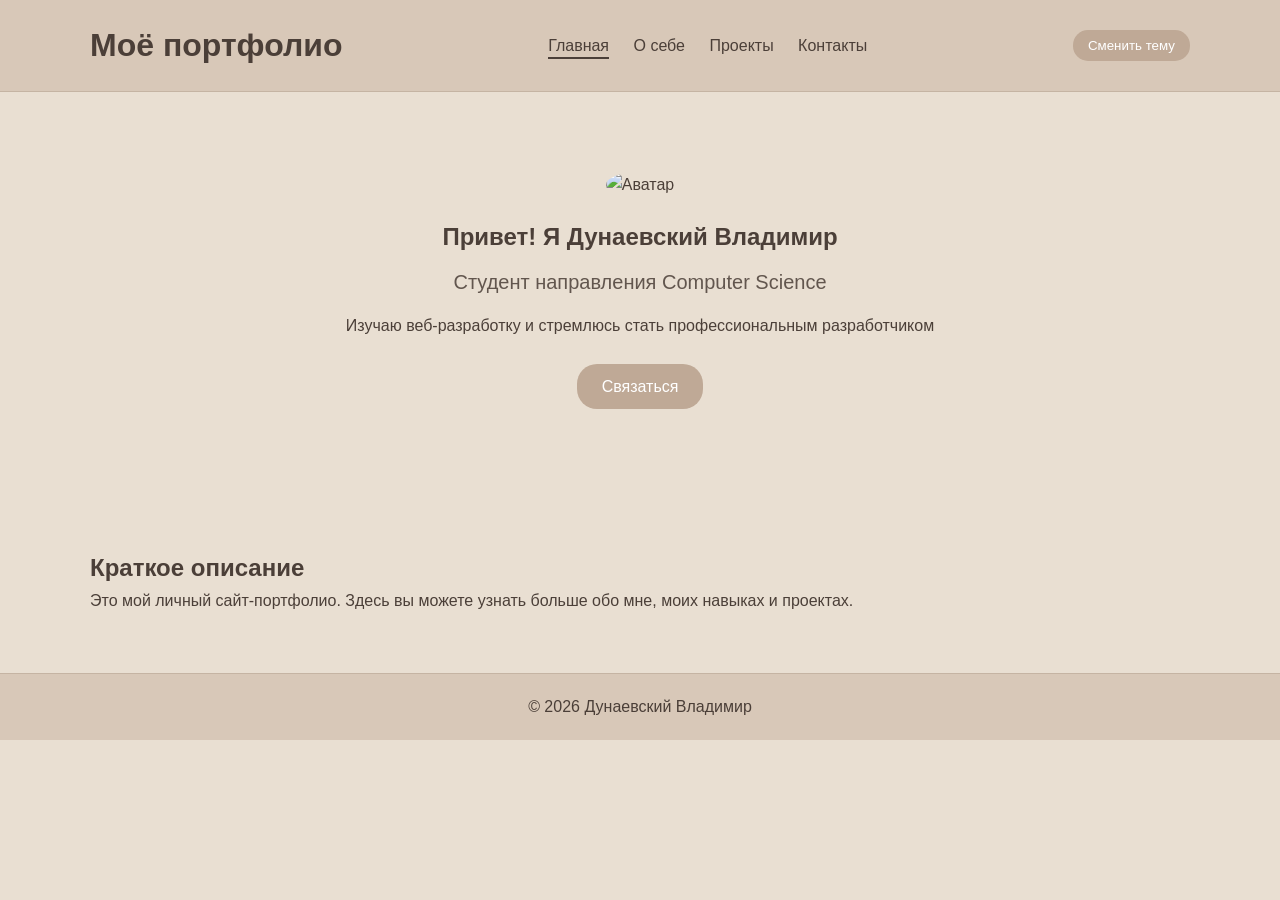
==== index.html @ 99f1c66c "Rename Index.html to index.html" ====
﻿<!DOCTYPE html>
<html lang="ru">
<head>
    <meta charset="UTF-8">
    <meta name="viewport" content="width=device-width, initial-scale=1.0">
    <title>Главная</title>
    <link rel="stylesheet" href="style.css">
</head>
<body>

    <header>
        <div class="container">
            <h1>Моё портфолио</h1>

            <nav>
                <a href="index.html" class="active">Главная</a>
                <a href="about.html">О себе</a>
                <a href="projects.html">Проекты</a>
                <a href="contact.html">Контакты</a>
            </nav>

            <button id="themeToggle">Сменить тему</button>
        </div>
    </header>

    <main>

        <section class="hero">
            <div class="container hero-content">
                <img src="https://i.pravatar.cc/300" alt="Аватар" class="avatar">

                <h2>Привет! Я Дунаевский Владимир</h2>

                <p class="subtitle">Студент направления Computer Science</p>

                <p class="goal">
                    Изучаю веб-разработку и стремлюсь стать профессиональным разработчиком
                </p>

                <a href="contact.html" class="btn">Связаться</a>
            </div>
        </section>

        <section class="section">
            <div class="container">
                <h2>Краткое описание</h2>
                <p>
                    Это мой личный сайт-портфолио. Здесь вы можете узнать больше обо мне,
                    моих навыках и проектах.
                </p>
            </div>
        </section>

    </main>

    <footer>
        <div class="container">
            <p>© 2026 Дунаевский Владимир</p>
        </div>
    </footer>

    <script src="script.js"></script>
</body>
</html>
---- style.css ----
﻿/* Общие стили */
* {
    margin: 0;
    padding: 0;
    box-sizing: border-box;
}

body {
    font-family: 'Segoe UI', sans-serif;
    background-color: #e9dfd2;
    color: #4b3f38;
    line-height: 1.6;
}

/* Контейнер */
.container {
    width: 90%;
    max-width: 1100px;
    margin: 0 auto;
}

/* HEADER */
header {
    background-color: #d8c8b8;
    padding: 20px 0;
    border-bottom: 1px solid #c5b4a3;
}

    header .container {
        display: flex;
        justify-content: space-between;
        align-items: center;
    }

/* НАВИГАЦИЯ */
nav a {
    margin-left: 20px;
    text-decoration: none;
    color: #4b3f38;
    font-weight: 500;
    position: relative;
}

    nav a:hover {
        opacity: 0.7;
    }

    /* АКТИВНАЯ СТРАНИЦА */
    nav a.active::after {
        content: "";
        position: absolute;
        bottom: -5px;
        left: 0;
        width: 100%;
        height: 2px;
        background-color: #4b3f38;
    }

/* КНОПКА ТЕМЫ */
#themeToggle {
    margin-left: 20px;
    padding: 8px 15px;
    background-color: #bfa996;
    border: none;
    border-radius: 15px;
    cursor: pointer;
    color: white;
}

    #themeToggle:hover {
        background-color: #a8927f;
    }

/* HERO */
.hero {
    text-align: center;
    padding: 80px 0;
}

.avatar {
    width: 160px;
    height: 160px;
    border-radius: 50%;
    margin-bottom: 20px;
}

.subtitle {
    font-size: 20px;
    margin-top: 10px;
    opacity: 0.85;
}

.goal {
    margin: 15px 0 25px;
}

/* КНОПКИ */
.btn {
    display: inline-block;
    padding: 10px 25px;
    background-color: #bfa996;
    color: #ffffff;
    text-decoration: none;
    border-radius: 20px;
    transition: 0.3s ease;
}

    .btn:hover {
        background-color: #a8927f;
    }

/* СЕКЦИИ */
.section {
    padding: 60px 0;
}

.alt-bg {
    background-color: #dcccbb;
}

/* НАВЫКИ */
.skills-grid {
    display: flex;
    gap: 20px;
    flex-wrap: wrap;
    margin: 20px 0;
}

.skill-card {
    background-color: #cbb5a2;
    padding: 15px 25px;
    border-radius: 10px;
    color: #3f342e;
}

/* ПРОЕКТЫ */
.project {
    background-color: #dcccbb;
    padding: 20px;
    border-radius: 10px;
    margin-bottom: 20px;
}

    .project img {
        margin-top: 10px;
        border-radius: 10px;
    }

/* ФОРМА */
form {
    display: flex;
    flex-direction: column;
    max-width: 400px;
    margin: 20px 0;
}

    form input,
    form textarea {
        margin-bottom: 10px;
        padding: 10px;
        border: 1px solid #c5b4a3;
        border-radius: 10px;
        background-color: #f5eee6;
    }

    form button {
        padding: 10px;
        border: none;
        border-radius: 15px;
        background-color: #bfa996;
        color: white;
        cursor: pointer;
    }

        form button:hover {
            background-color: #a8927f;
        }

/* FOOTER */
footer {
    background-color: #d8c8b8;
    text-align: center;
    padding: 20px 0;
    border-top: 1px solid #c5b4a3;
}

/* ТЕМНАЯ ТЕМА */
.dark {
    background-color: #4b3f38;
    color: #e9dfd2;
}

    .dark header,
    .dark footer {
        background-color: #3f342e;
    }

    .dark nav a {
        color: #e9dfd2;
    }

    .dark .skill-card,
    .dark .project {
        background-color: #5a4c44;
    }

    .dark form input,
    .dark form textarea {
        background-color: #3f342e;
        color: #e9dfd2;
        border: 1px solid #5a4c44;
    }
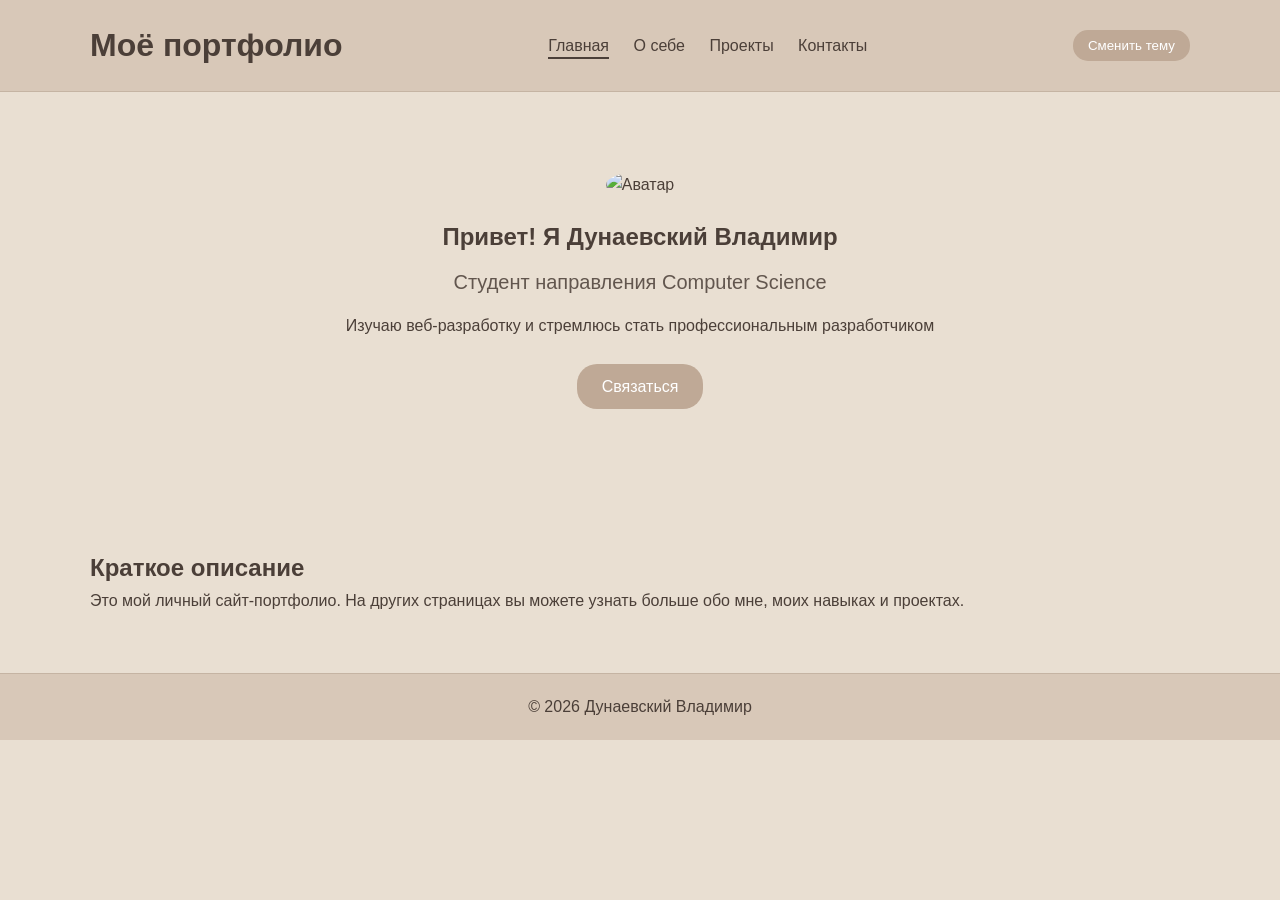
==== commit c1dd6afc: "Update index" ====
--- a/index.html
+++ b/index.html
@@ -45,7 +45,7 @@
             <div class="container">
                 <h2>Краткое описание</h2>
                 <p>
-                    Это мой личный сайт-портфолио. Здесь вы можете узнать больше обо мне,
+                    Это мой личный сайт-портфолио. На других страницах вы можете узнать больше обо мне,
                     моих навыках и проектах.
                 </p>
             </div>
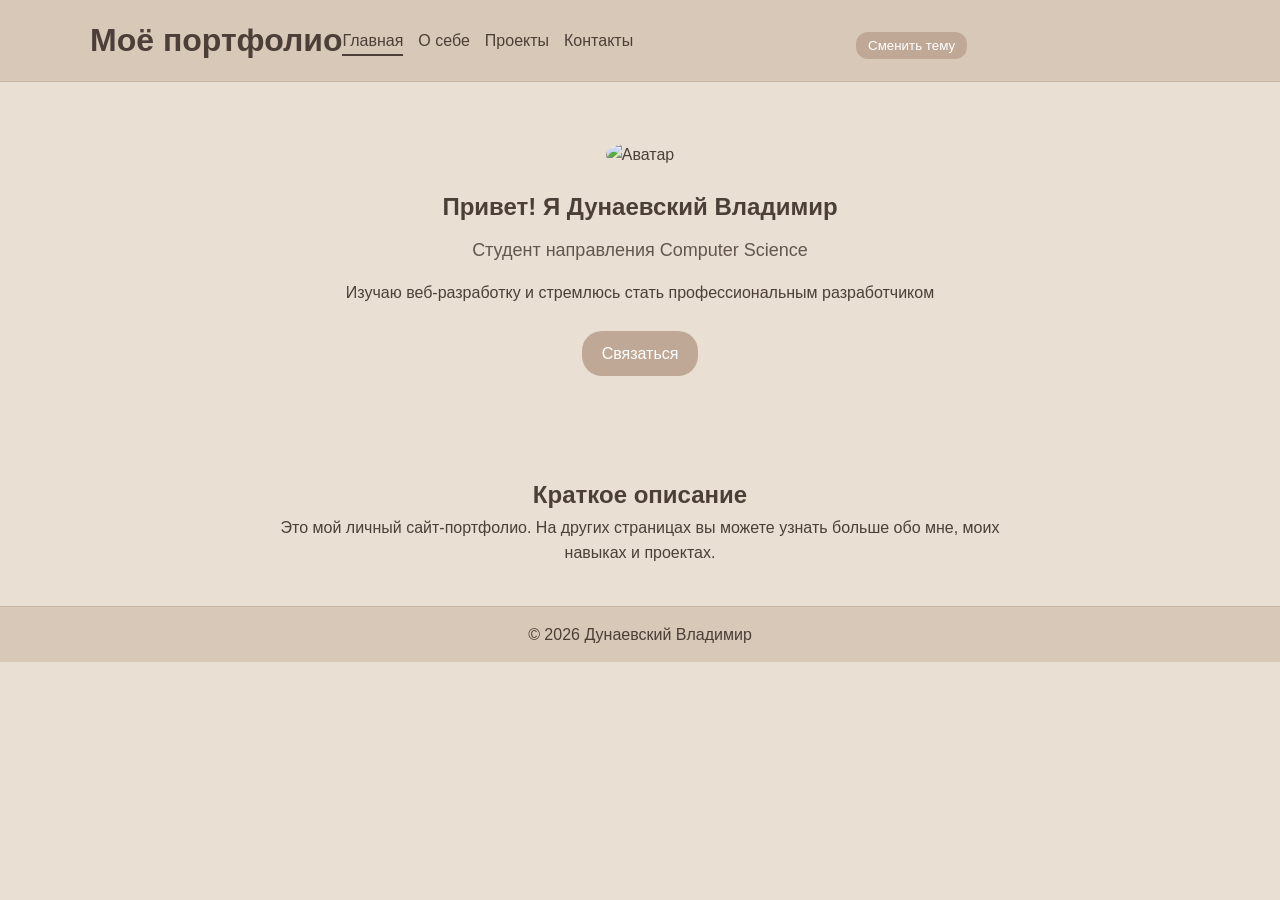
==== commit 32ba3d12: "Integrate chat widget into index.html Added chat widget script to the HTML file." ====
--- a/index.html
+++ b/index.html
@@ -60,5 +60,14 @@
     </footer>
 
     <script src="script.js"></script>
+    <script src="https://chat.domino-crm.com/chat-widget.js"></script>
+<script type="text/javascript">
+  window.dominoChatWidget.init(
+    "69da0ad31474bc6df2a80424",
+    "69da0b119b07491b973d7525",
+    "https://chat.domino-crm.com",
+    "Ассистент"
+  );
+</script>
 </body>
 </html>
--- a/style.css
+++ b/style.css
@@ -1,4 +1,4 @@
-﻿/* Общие стили */
+/* ===== Общие стили ===== */
 * {
     margin: 0;
     padding: 0;
@@ -12,80 +12,106 @@
     line-height: 1.6;
 }
 
-/* Контейнер */
+/* ===== ГЛОБАЛЬНЫЕ ССЫЛКИ ===== */
+a {
+    text-decoration: none;
+    color: #4b3f38;
+    transition: 0.2s;
+}
+
+a:hover {
+    opacity: 0.7;
+}
+
+/* ===== Контейнер ===== */
 .container {
     width: 90%;
     max-width: 1100px;
     margin: 0 auto;
 }
 
-/* HEADER */
+/* ===== HEADER ===== */
 header {
     background-color: #d8c8b8;
-    padding: 20px 0;
+    padding: 15px 0;
     border-bottom: 1px solid #c5b4a3;
 }
 
-    header .container {
-        display: flex;
-        justify-content: space-between;
-        align-items: center;
-    }
-
-/* НАВИГАЦИЯ */
+header .container {
+    display: flex;
+    justify-content: space-between;
+    align-items: center;
+    flex-wrap: wrap;
+}
+
+/* ===== НАВИГАЦИЯ ===== */
+nav {
+    display: flex;
+    flex-wrap: wrap;
+    gap: 15px;
+    justify-content: center; /* центрируем ссылки */
+}
+
 nav a {
-    margin-left: 20px;
-    text-decoration: none;
-    color: #4b3f38;
     font-weight: 500;
     position: relative;
 }
 
-    nav a:hover {
-        opacity: 0.7;
-    }
-
-    /* АКТИВНАЯ СТРАНИЦА */
-    nav a.active::after {
-        content: "";
-        position: absolute;
-        bottom: -5px;
-        left: 0;
-        width: 100%;
-        height: 2px;
-        background-color: #4b3f38;
-    }
-
-/* КНОПКА ТЕМЫ */
+nav a.active::after {
+    content: "";
+    position: absolute;
+    bottom: -3px;
+    left: 0;
+    width: 100%;
+    height: 2px;
+    background-color: #4b3f38;
+}
+
+/* ===== КНОПКА ТЕМЫ ===== */
 #themeToggle {
-    margin-left: 20px;
-    padding: 8px 15px;
+    padding: 6px 12px;
     background-color: #bfa996;
     border: none;
-    border-radius: 15px;
+    border-radius: 12px;
     cursor: pointer;
     color: white;
-}
-
-    #themeToggle:hover {
-        background-color: #a8927f;
-    }
-
-/* HERO */
+    margin-top: 10px;
+    display: block;
+    margin-left: auto;
+    margin-right: auto; /* центрируем кнопку */
+}
+
+#themeToggle:hover {
+    background-color: #a8927f;
+}
+
+/* ===== MAIN (ЦЕНТРИРОВАНИЕ) ===== */
+main {
+    display: flex;
+    flex-direction: column;
+    align-items: center;
+    text-align: center;
+}
+
+main > * {
+    width: 100%;
+    max-width: 800px;
+}
+
+/* ===== HERO ===== */
 .hero {
-    text-align: center;
-    padding: 80px 0;
+    padding: 60px 0;
 }
 
 .avatar {
-    width: 160px;
-    height: 160px;
+    width: 140px;
+    height: 140px;
     border-radius: 50%;
     margin-bottom: 20px;
 }
 
 .subtitle {
-    font-size: 20px;
+    font-size: 18px;
     margin-top: 10px;
     opacity: 0.85;
 }
@@ -94,119 +120,197 @@
     margin: 15px 0 25px;
 }
 
-/* КНОПКИ */
+/* ===== КНОПКИ ===== */
 .btn {
     display: inline-block;
-    padding: 10px 25px;
+    padding: 10px 20px;
     background-color: #bfa996;
     color: #ffffff;
-    text-decoration: none;
     border-radius: 20px;
     transition: 0.3s ease;
 }
 
-    .btn:hover {
-        background-color: #a8927f;
-    }
-
-/* СЕКЦИИ */
+.btn:hover {
+    background-color: #a8927f;
+}
+
+/* ===== СЕКЦИИ ===== */
 .section {
-    padding: 60px 0;
+    padding: 40px 0;
 }
 
 .alt-bg {
     background-color: #dcccbb;
 }
 
-/* НАВЫКИ */
+/* ===== СПИСКИ ===== */
+ul, ol {
+    list-style-position: inside; /* маркеры внутри */
+    text-align: center;           /* центрируем текст */
+    padding-left: 0;              /* убираем стандартный отступ слева */
+    margin: 10px auto;            /* центрирование блока списка */
+}
+
+ul li, ol li {
+    margin-bottom: 5px;           /* отступ между элементами списка */
+}
+
+/* ===== НАВЫКИ ===== */
 .skills-grid {
     display: flex;
-    gap: 20px;
+    gap: 15px;
     flex-wrap: wrap;
+    justify-content: center;
     margin: 20px 0;
 }
 
 .skill-card {
     background-color: #cbb5a2;
-    padding: 15px 25px;
+    padding: 10px 20px;
     border-radius: 10px;
     color: #3f342e;
 }
 
-/* ПРОЕКТЫ */
+/* ===== ПРОЕКТЫ ===== */
 .project {
     background-color: #dcccbb;
-    padding: 20px;
+    padding: 15px;
     border-radius: 10px;
     margin-bottom: 20px;
 }
 
-    .project img {
-        margin-top: 10px;
-        border-radius: 10px;
-    }
-
-/* ФОРМА */
+.project img {
+    width: 100%;
+    max-width: 300px;
+    margin-top: 10px;
+    border-radius: 10px;
+}
+
+/* ссылки проектов как кнопки */
+.project a {
+    display: inline-block;
+    margin: 5px 5px 0;
+    padding: 5px 10px;
+    background-color: #bfa996;
+    border-radius: 10px;
+    color: white;
+}
+
+.project a:hover {
+    background-color: #a8927f;
+}
+
+/* ===== ФОРМА ===== */
 form {
     display: flex;
     flex-direction: column;
     max-width: 400px;
-    margin: 20px 0;
-}
-
-    form input,
-    form textarea {
-        margin-bottom: 10px;
-        padding: 10px;
-        border: 1px solid #c5b4a3;
-        border-radius: 10px;
-        background-color: #f5eee6;
-    }
-
-    form button {
-        padding: 10px;
-        border: none;
-        border-radius: 15px;
-        background-color: #bfa996;
-        color: white;
-        cursor: pointer;
-    }
-
-        form button:hover {
-            background-color: #a8927f;
-        }
-
-/* FOOTER */
+    width: 100%;
+    margin: 20px auto;
+}
+
+form input,
+form textarea {
+    margin-bottom: 10px;
+    padding: 10px;
+    border: 1px solid #c5b4a3;
+    border-radius: 10px;
+    background-color: #f5eee6;
+}
+
+form textarea {
+    min-height: 100px;
+    resize: vertical;
+}
+
+form button {
+    padding: 10px;
+    border: none;
+    border-radius: 15px;
+    background-color: #bfa996;
+    color: white;
+    cursor: pointer;
+}
+
+form button:hover {
+    background-color: #a8927f;
+}
+
+/* ===== FOOTER ===== */
 footer {
     background-color: #d8c8b8;
     text-align: center;
-    padding: 20px 0;
+    padding: 15px 0;
     border-top: 1px solid #c5b4a3;
 }
 
-/* ТЕМНАЯ ТЕМА */
+/* ===== ТЕМНАЯ ТЕМА ===== */
 .dark {
     background-color: #4b3f38;
     color: #e9dfd2;
 }
 
-    .dark header,
-    .dark footer {
-        background-color: #3f342e;
-    }
-
-    .dark nav a {
-        color: #e9dfd2;
-    }
-
-    .dark .skill-card,
-    .dark .project {
-        background-color: #5a4c44;
-    }
-
-    .dark form input,
-    .dark form textarea {
-        background-color: #3f342e;
-        color: #e9dfd2;
-        border: 1px solid #5a4c44;
-    }
+.dark header,
+.dark footer {
+    background-color: #3f342e;
+}
+
+.dark nav a {
+    color: #e9dfd2;
+}
+
+.dark .skill-card,
+.dark .project {
+    background-color: #5a4c44;
+}
+
+.dark form input,
+.dark form textarea {
+    background-color: #3f342e;
+    color: #e9dfd2;
+    border: 1px solid #5a4c44;
+}
+
+/* ===== АДАПТИВ ===== */
+@media (max-width: 768px) {
+
+    header .container {
+        flex-direction: column;
+        align-items: center; /* меняем с flex-start на center */
+    }
+
+    nav {
+        margin-top: 10px;
+    }
+
+    .hero {
+        padding: 40px 0;
+    }
+
+    .avatar {
+        width: 120px;
+        height: 120px;
+    }
+
+    .skills-grid {
+        flex-direction: column;
+        align-items: center;
+    }
+}
+
+@media (max-width: 480px) {
+
+    .container {
+        width: 95%;
+    }
+
+    .btn {
+        width: 100%;
+        text-align: center;
+    }
+
+    nav {
+        flex-direction: column;
+        gap: 5px;
+    }
+}
